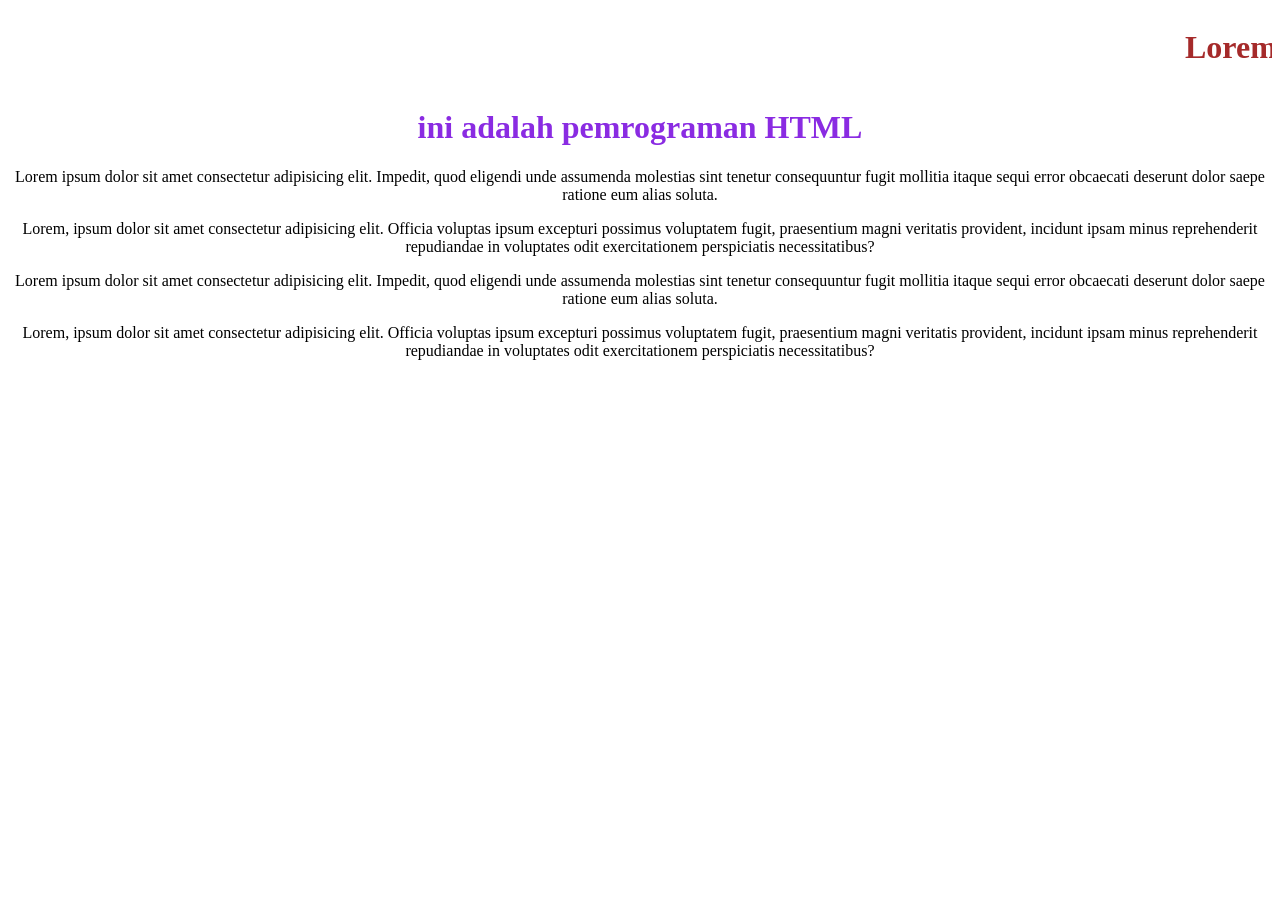
==== tugas1/tugas1.html @ 6f59d42a "[ADD] menambah file tugas1.html" ====
<html>
    <head>
        <title>Tugas 1 web</title>
        <link rel="stylesheet" href="tugas1.css">
    </head>

    <body>
        <marquee behavior="" direction="">
            <h1 class="gerak">Lorem ipsum dolor, sit amet consectetur adipisicing elit. Suscipit soluta consequatur non distinctio tenetur debitis nostrum corporis, incidunt nesciunt voluptatibus quam pariatur, expedita facilis fugit a id nulla, blanditiis dicta?</h1>
        </marquee>
        <h1 align="center">ini adalah pemrograman HTML</h1>

        <p align="center">Lorem ipsum dolor sit amet consectetur adipisicing elit. Impedit, quod eligendi unde assumenda molestias sint tenetur consequuntur fugit mollitia itaque sequi error obcaecati deserunt dolor saepe ratione eum alias soluta.</p>

        <p align="center">Lorem, ipsum dolor sit amet consectetur adipisicing elit. Officia voluptas ipsum  excepturi possimus voluptatem fugit, praesentium magni veritatis provident, incidunt ipsam minus reprehenderit repudiandae in voluptates odit exercitationem perspiciatis necessitatibus?</p>


        <p align="center">Lorem ipsum dolor sit amet consectetur adipisicing elit. Impedit, quod eligendi unde assumenda molestias sint tenetur consequuntur fugit mollitia itaque sequi error obcaecati deserunt dolor saepe ratione eum alias soluta.</p>

        <p align="center">Lorem, ipsum dolor sit amet consectetur adipisicing elit. Officia voluptas ipsum excepturi possimus voluptatem fugit, praesentium magni veritatis provident, incidunt ipsam minus reprehenderit repudiandae in voluptates odit exercitationem perspiciatis necessitatibus?</p>
    </body>
</html>
---- tugas1/tugas1.css ----
h1 {
    color: blueviolet;
}
.gerak {
    color: brown;
}
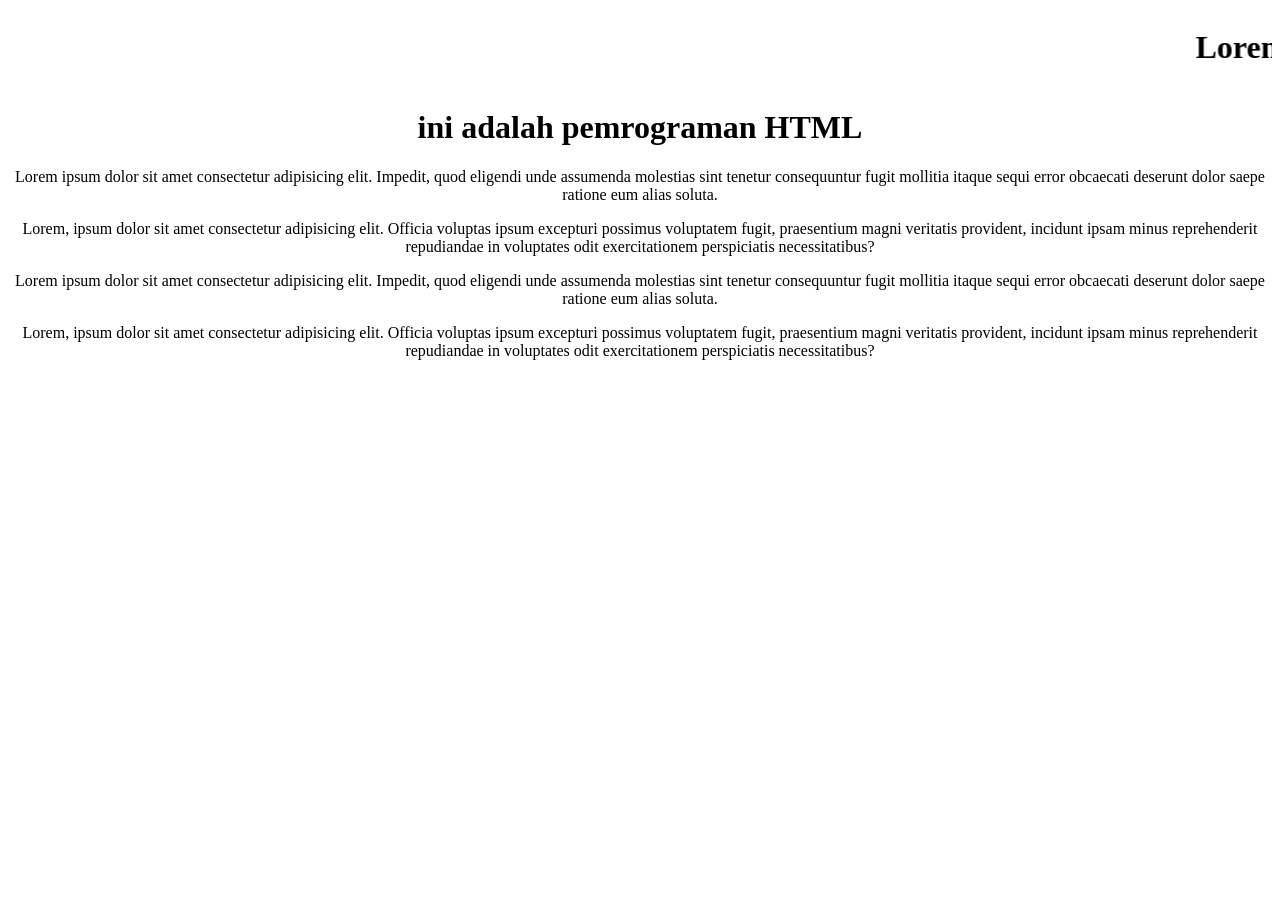
==== commit 0bd59eae: "[EDIT] file tugas1.html" ====
--- a/tugas1/tugas1.html
+++ b/tugas1/tugas1.html
@@ -1,12 +1,11 @@
 <html>
     <head>
         <title>Tugas 1 web</title>
-        <link rel="stylesheet" href="tugas1.css">
     </head>
 
     <body>
         <marquee behavior="" direction="">
-            <h1 class="gerak">Lorem ipsum dolor, sit amet consectetur adipisicing elit. Suscipit soluta consequatur non distinctio tenetur debitis nostrum corporis, incidunt nesciunt voluptatibus quam pariatur, expedita facilis fugit a id nulla, blanditiis dicta?</h1>
+            <h1>Lorem ipsum dolor, sit amet consectetur adipisicing elit. Suscipit soluta consequatur non distinctio tenetur debitis nostrum corporis, incidunt nesciunt voluptatibus quam pariatur, expedita facilis fugit a id nulla, blanditiis dicta?</h1>
         </marquee>
         <h1 align="center">ini adalah pemrograman HTML</h1>
 
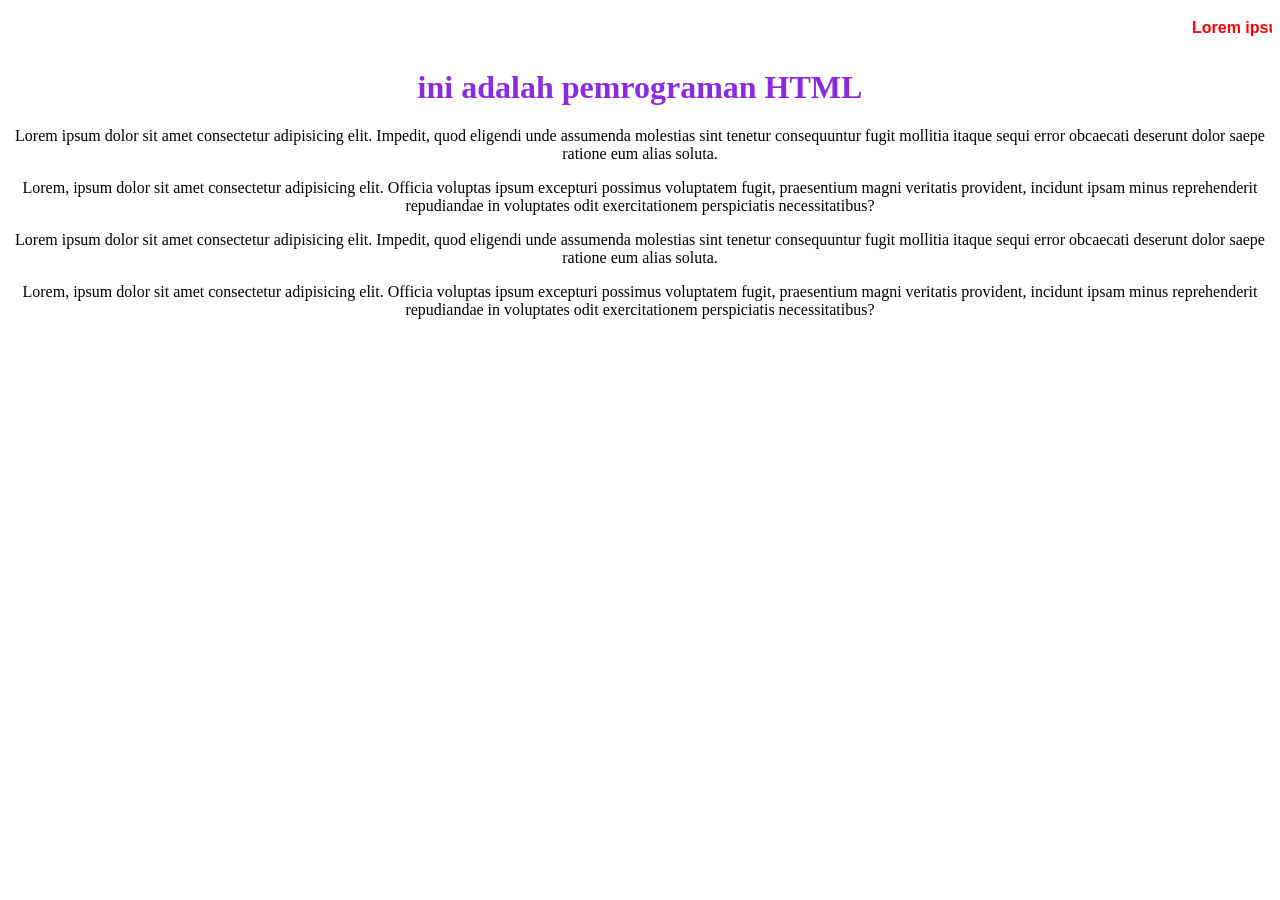
==== commit f1dd470d: "[EDIT] file tugas 1" ====
--- a/tugas1/tugas1.html
+++ b/tugas1/tugas1.html
@@ -1,11 +1,12 @@
 <html>
     <head>
         <title>Tugas 1 web</title>
+        <link rel="stylesheet" href="tugas1.css">
     </head>
 
     <body>
         <marquee behavior="" direction="">
-            <h1>Lorem ipsum dolor, sit amet consectetur adipisicing elit. Suscipit soluta consequatur non distinctio tenetur debitis nostrum corporis, incidunt nesciunt voluptatibus quam pariatur, expedita facilis fugit a id nulla, blanditiis dicta?</h1>
+            <h1 class="gerak">Lorem ipsum dolor, sit amet consectetur adipisicing elit. Suscipit soluta consequatur non distinctio tenetur debitis nostrum corporis, incidunt nesciunt voluptatibus quam pariatur, expedita facilis fugit a id nulla, blanditiis dicta?</h1>
         </marquee>
         <h1 align="center">ini adalah pemrograman HTML</h1>
 
--- a/tugas1/tugas1.css
+++ b/tugas1/tugas1.css
@@ -0,0 +1,11 @@
+h1 {
+    color: blueviolet;
+}
+
+
+.gerak {
+        color: red;
+        font-family: Arial;
+        font-size: medium;
+        
+}
